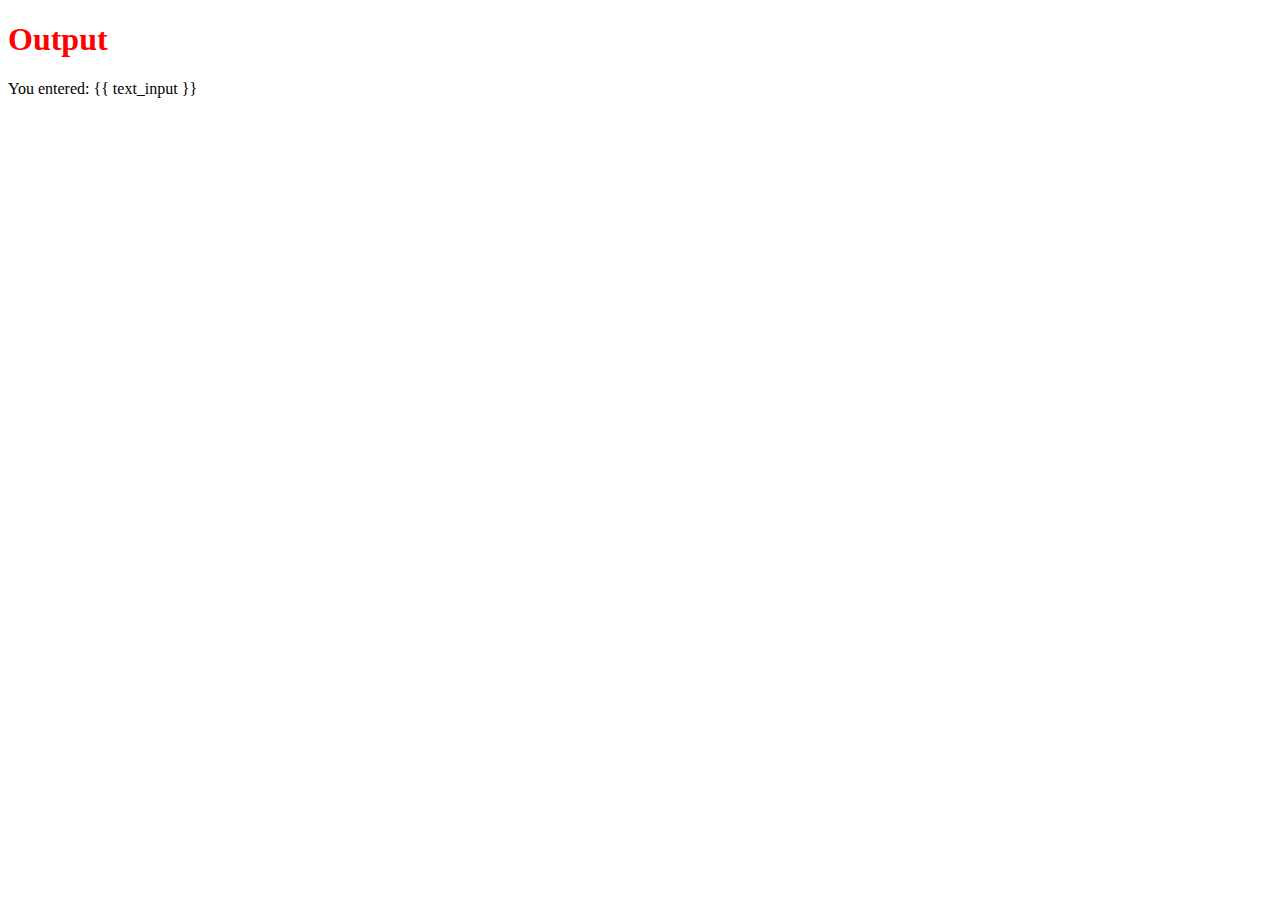
==== templates/output.html @ 9bd1a093 "Merge branch 'write-text-to-vid' of https://github.com/danielbonkowsky/subwaysurfers-text into write" ====
<!DOCTYPE html>
<html>
<head>
    <meta charset="UTF-8">
    <meta http-equiv="X-UA-Compatible" content="IE=edge">
    <meta name="viewport" content="width=device-width, initial-scale=1.0">
    <link href="/static/styles.css" rel="stylesheet">
    <title>Output</title></head>
<body>
    <h1>Output</h1>
    <p>You entered: {{ text_input }}</p>
</body>
</html>
---- static/styles.css ----
h1{
    color: red;
}

#indexbody {
    background-image: url('mainpage.png');
    background-size: cover;
    margin: 0; 
    padding: 0; 
    display: flex;
    justify-content: center;
    align-items: center;

}

#textform {
    margin-top: 70vh;
}
#textform [type="text"]{
    border-radius: 10px; 
    border: none;
    padding-left: 0px;
    padding-right: 0px;
    padding-top: 20px;
    padding-bottom: 20px;
    background-color: #fafafac1; 
    font-size: 16px;
    width: 300px; 
    outline: none;
    text-align: center;
    color: black;
}

::placeholder {
    color: rgb(10, 10, 20);
    opacity: 1; /* Firefox */
  }
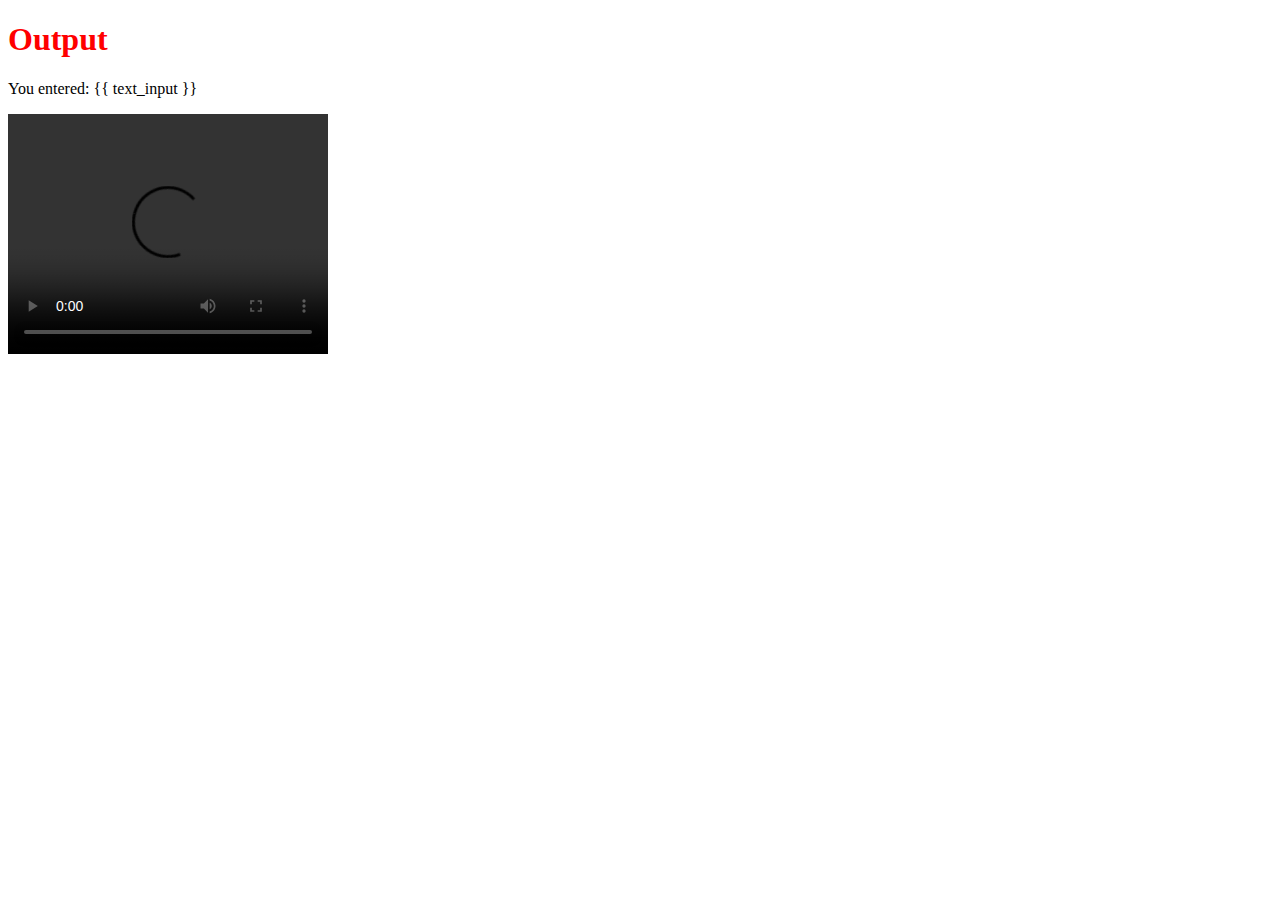
==== commit 0c48abc8: "testing" ====
--- a/templates/output.html
+++ b/templates/output.html
@@ -9,5 +9,8 @@
 <body>
     <h1>Output</h1>
     <p>You entered: {{ text_input }}</p>
+    <video width="320" height="240" controls>
+        <source src="/templates/final.mp4" type="video/mp4">
+    </video>
 </body>
 </html>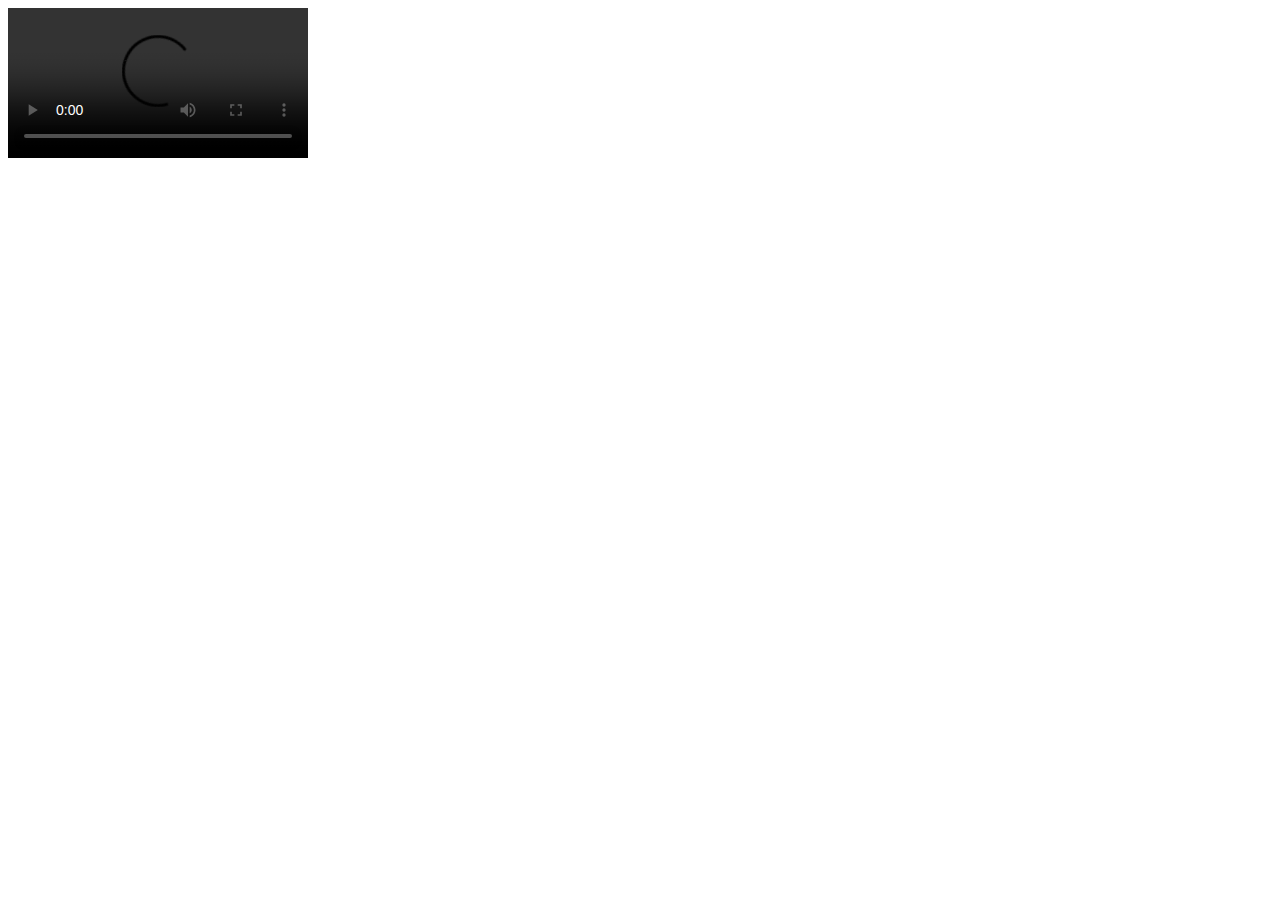
==== commit ddd16827: "Revert "test chunking"" ====
--- a/templates/output.html
+++ b/templates/output.html
@@ -6,11 +6,15 @@
     <meta name="viewport" content="width=device-width, initial-scale=1.0">
     <link href="/static/styles.css" rel="stylesheet">
     <title>Output</title></head>
+    <script src="output.js"></script>
 <body>
-    <h1>Output</h1>
-    <p>You entered: {{ text_input }}</p>
-    <video width="320" height="240" controls>
-        <source src="/templates/final.mp4" type="video/mp4">
-    </video>
+    <div id="video-container">
+        <video controls>
+            <source src="static/testvid.mp4" type="video/mp4">
+            Your browser does not support the video tag.
+        </video>
+    </div>
+
+    
 </body>
 </html>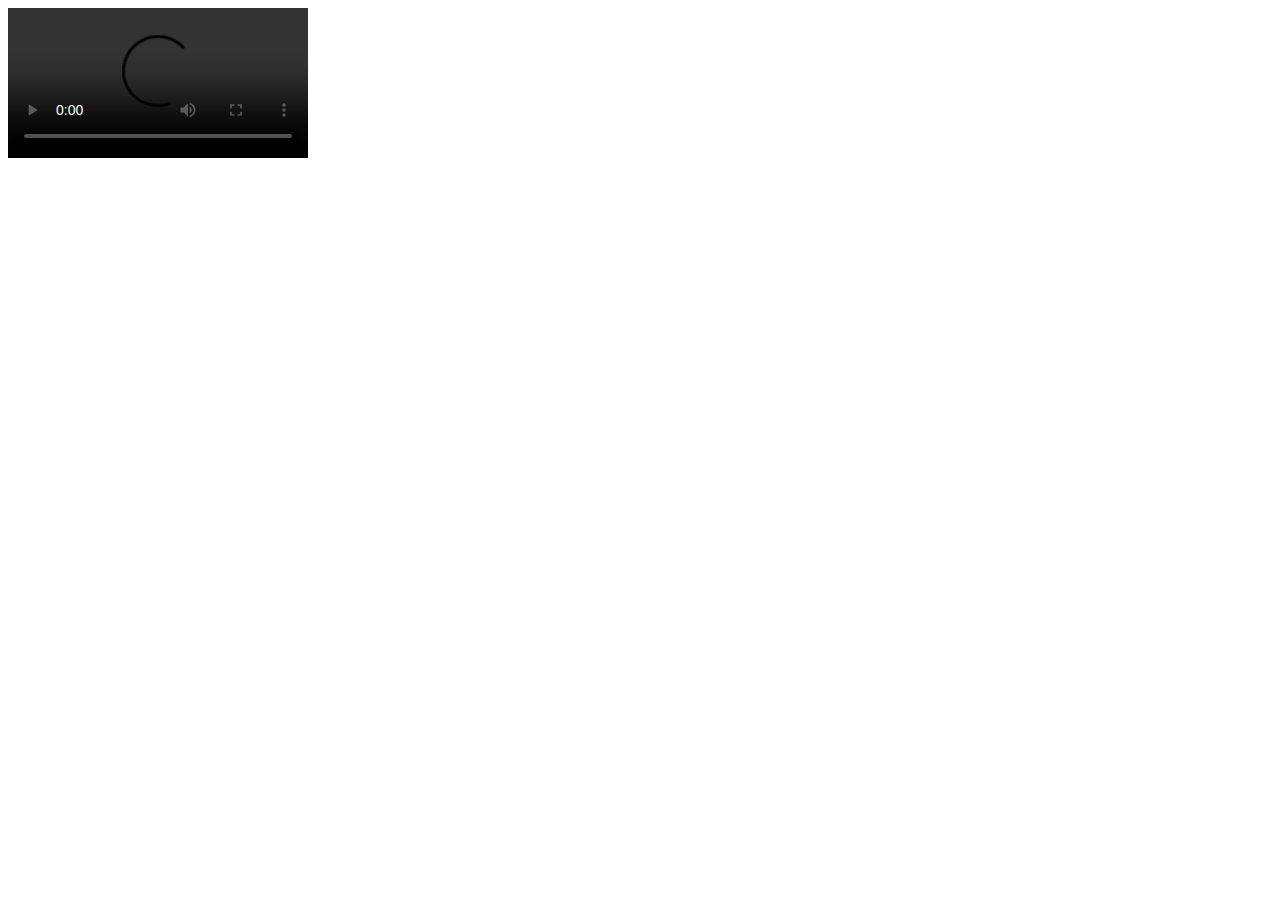
==== commit 060f11a6: "initial chunking" ====
--- a/templates/output.html
+++ b/templates/output.html
@@ -10,7 +10,7 @@
 <body>
     <div id="video-container">
         <video controls>
-            <source src="static/testvid.mp4" type="video/mp4">
+            <source src="/output" type="video/mp4">
             Your browser does not support the video tag.
         </video>
     </div>
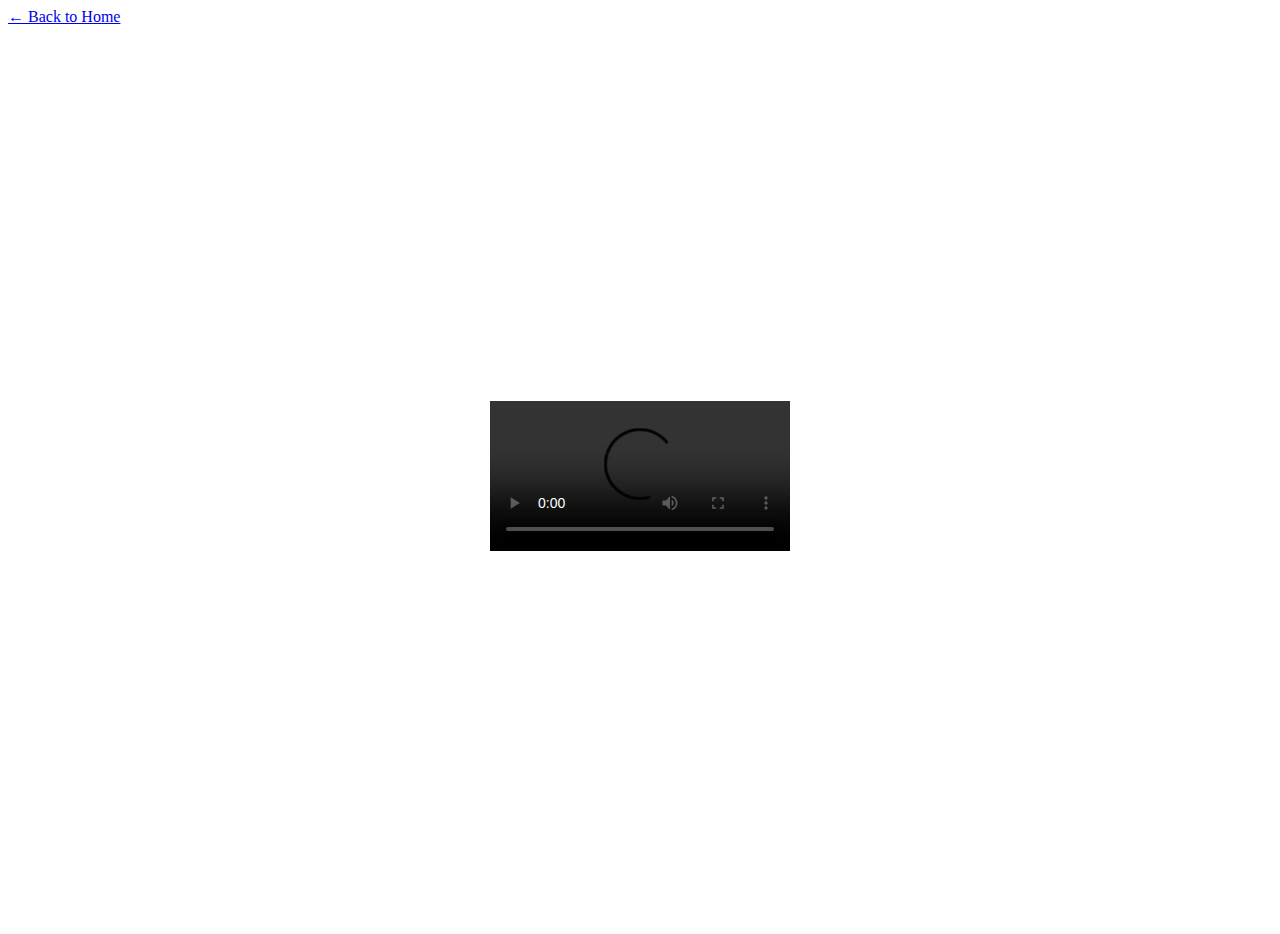
==== commit 5ff38a26: "Update output.html" ====
--- a/templates/output.html
+++ b/templates/output.html
@@ -1,20 +1,24 @@
 <!DOCTYPE html>
-<html>
+<html lang="en">
 <head>
     <meta charset="UTF-8">
     <meta http-equiv="X-UA-Compatible" content="IE=edge">
     <meta name="viewport" content="width=device-width, initial-scale=1.0">
     <link href="/static/styles.css" rel="stylesheet">
-    <title>Output</title></head>
-    <script src="output.js"></script>
+    <title>Output</title>
+</head>
 <body>
-    <div id="video-container">
-        <video controls>
-            <source src="/output" type="video/mp4">
-            Your browser does not support the video tag.
-        </video>
+    <div class="output-page">
+        <div class="back-button-container">
+            <a href="/" class="back-btn">← Back to Home</a>
+        </div>
+        
+        <div id="video-container">
+            <video controls>
+                <source src="/output" type="video/mp4">
+                Your browser does not support the video tag.
+            </video>
+        </div>
     </div>
-
-    
 </body>
-</html>+</html>
--- a/static/styles.css
+++ b/static/styles.css
@@ -23,16 +23,33 @@
     padding-right: 0px;
     padding-top: 20px;
     padding-bottom: 20px;
-    background-color: #fafafac1; 
+    background-color: rgb(0,0 , 0);
+    opacity: 0.75;
+    /*background-color: #fafafac1; */
     font-size: 16px;
     width: 300px; 
     outline: none;
     text-align: center;
-    color: black;
+    color:white;
 }
 
 ::placeholder {
-    color: rgb(10, 10, 20);
-    opacity: 1; /* Firefox */
+    color: white;
+    opacity: 1;
+    font-family:Verdana, Geneva, Tahoma, sans-serif;
+    font-weight: bold;
   }
-  +  
+#video-container {
+    display: flex;
+    justify-content: center;
+    align-items: center;
+    height: 100vh; /* Adjust the height as needed */
+}
+
+/* Set the video size */
+video {
+    max-width: 100%;
+    max-height: 100%;
+}
+
